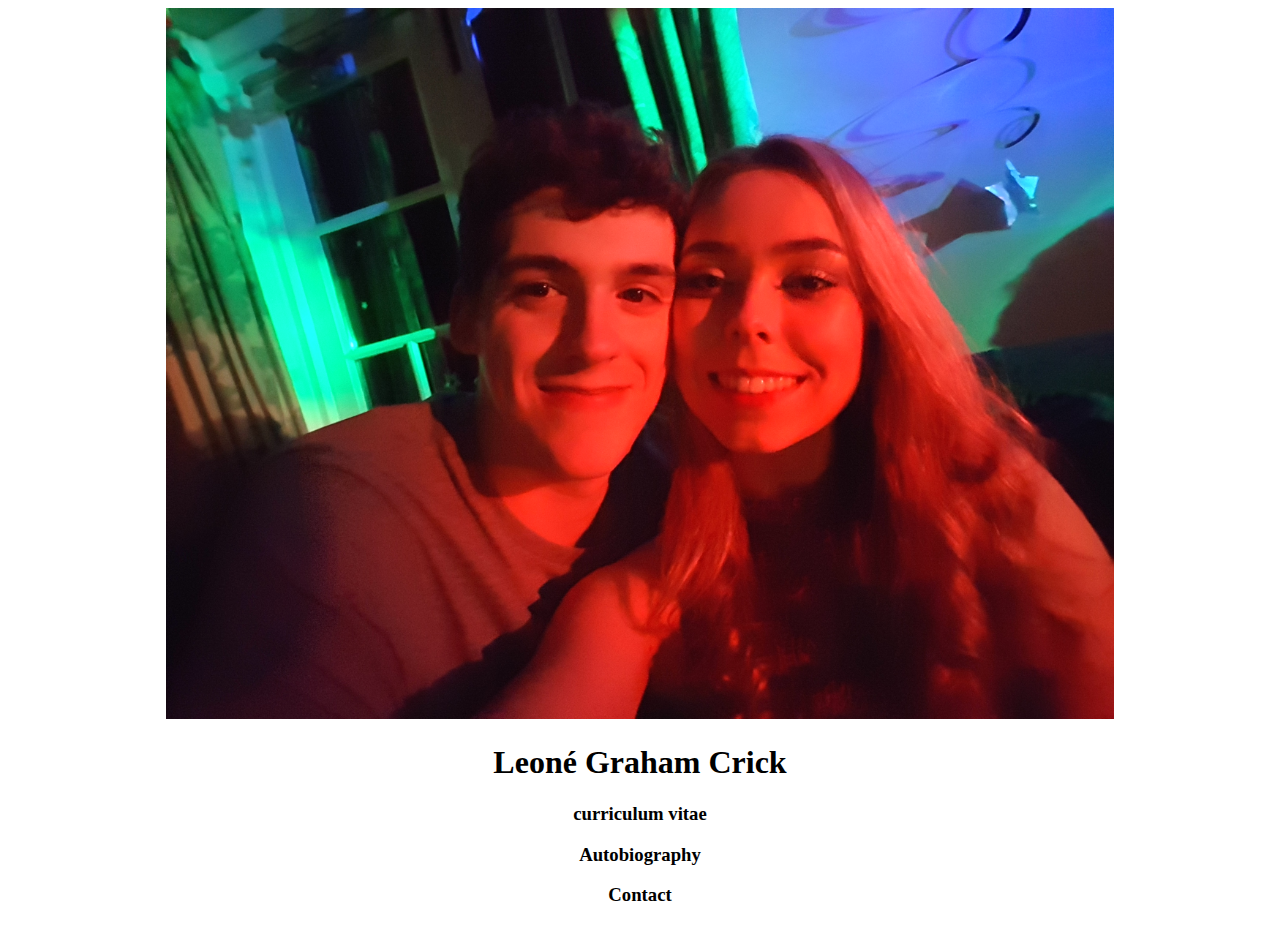
==== index.html @ ebc84f88 "Backup save 1, index page complete, bio worked on" ====
<!-- Leone Graham Crick 16424834 -->
<!DOCTYPE html>
<html>
  <head>
    <meta charset="utf-8">
    <title>Leone Graham Crick's Assignment 1 home page</title>
    <style>
    .PictureBox{
      display: flex;
      flex-shrink: 1;
      flex-grow: 1;
    }
    .Textbox{
      display:flex;
      align-items: center;
      justify-content: space-around;

    }
    h1 {font-family: constantia;}
    h3 {font-family: constantia;}
    h3:hover {font-family: constantia; margin-top: 25px; margin-bottom: 25px; font-size: 200%;}
    </style>
  </head>
  <body>
    <center>
      <div style="PictureBox">
        <img src="images/HomePagePhoto.jpg" alt="HomePagePhoto" style="max-width:75%; max-height:25%"; "height: auto"; "width: auto";/>
      </div>
      <div style="Textbox">
        <h1>Leoné Graham Crick</h1>
        <h3>curriculum vitae</h3>
        <h3>Autobiography</h3>
        <h3>Contact</h3>
      </div>
    </center>
  </body>
</html>
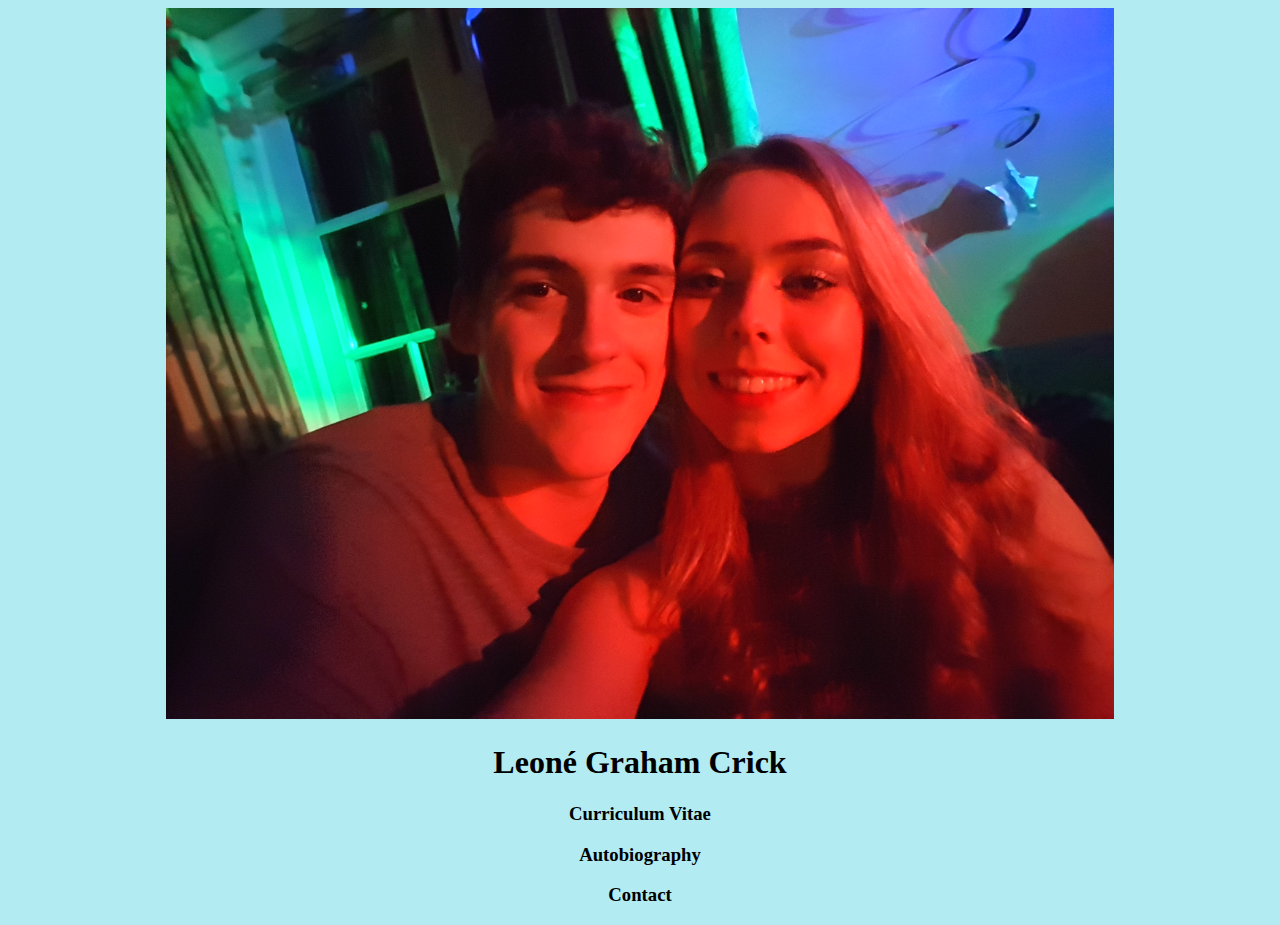
==== commit 8b9f18a3: "grammar changes." ====
--- a/index.html
+++ b/index.html
@@ -4,22 +4,7 @@
   <head>
     <meta charset="utf-8">
     <title>Leone Graham Crick's Assignment 1 home page</title>
-    <style>
-    .PictureBox{
-      display: flex;
-      flex-shrink: 1;
-      flex-grow: 1;
-    }
-    .Textbox{
-      display:flex;
-      align-items: center;
-      justify-content: space-around;
-
-    }
-    h1 {font-family: constantia;}
-    h3 {font-family: constantia;}
-    h3:hover {font-family: constantia; margin-top: 25px; margin-bottom: 25px; font-size: 200%;}
-    </style>
+    <link rel="stylesheet" type="text/css" href="css/styles.css" />
   </head>
   <body>
     <center>
@@ -28,9 +13,9 @@
       </div>
       <div style="Textbox">
         <h1>Leoné Graham Crick</h1>
-        <h3>curriculum vitae</h3>
-        <h3>Autobiography</h3>
-        <h3>Contact</h3>
+        <h3><a href="cv.html">Curriculum Vitae</a></h3>
+        <h3><a href="bio.html">Autobiography</a></h3>
+        <h3><a href="contact.html">Contact</a></h3>
       </div>
     </center>
   </body>
--- a/css/styles.css
+++ b/css/styles.css
@@ -0,0 +1,359 @@
+/* Leone Graham Crick 1642834 */
+
+/*house stylings*/
+
+h1 {font-family: constantia; color: #000000;}    /* Main title font */
+h2 {font-famil: constantia; color: #000000; font-size: 120%; text-decoration: underline;}   /* non-linked title font */
+h3 {font-family: constantia; color: #000000;}    /* roll over element title font */
+h3:hover {font-family: constantia; margin-top: 25px; margin-bottom: 25px; font-size: 150%;}  /* roll over effect code */
+h6 {font-family: constantia; color: #000000; font-size: 14px;}
+h5 {font-family: constantia; color: #000000; font-weight: bold; font-size: 16px;}
+a:visited {color: #424242; text-decoration: none;}   /* visted link stylings */
+a:link {color: #000000; text-decoration: none;}    /* visible link stylings */
+p {font-family: constantia; color: #757575;}    /* text stylings */
+body {background-color: #B2EBF2;}
+/*Multiple use stylings*/
+
+.NavigationContainer{
+  display: flex;
+  width: 100%;
+  height: 10%;
+  justify-content: space-around;
+  background-color: #00838F;
+}
+
+.HomeButtonContainer{
+  display: flex;
+  order: 1;
+  width: 25%;
+  justify-content: center;
+}
+.CvButtonContainer{
+  display: flex;
+  order: 2;
+  width: 25%;
+  justify-content: center;
+}
+.BioButtonContainer{
+  display: flex;
+  order: 3;
+  width: 25%;
+  justify-content: center;
+}
+
+.ContactButtonContainer{
+  display: flex;
+  order: 4;
+  width: 25%;
+  justify-content: center;
+}
+
+@media only screen and (max-width: 500px) /* Media query for if the page is less than 500px */
+{
+
+  /* all pages elements */
+
+  .NavigationContainer{
+    display: flex;
+    flex-direction: column;
+    width: 100%;
+    flex-wrap: wrap;
+    justify-content: center;
+    align-content: center;
+  }
+  .HomeButtonContainer{
+    display: flex;
+    order: 1;
+    width: 100%;
+    justify-content: center;
+  }
+  .CvButtonContainer{
+    display: flex;
+    order: 2;
+    width: 100%;
+    justify-content: center;
+  }
+  .BioButtonContainer{
+    display: flex;
+    order: 3;
+    width: 100%;
+    justify-content: center;
+  }
+  .ContactButtonContainer{
+    display: flex;
+    order: 4;
+    width: 100%;
+    justify-content: center;
+  }
+
+/* Contact page only elements */
+
+  .ContactElement{
+    display: flex;
+    width: 100%;
+    flex-direction: column;
+    justify-content: space-around;
+  }
+  .SubmitElement{
+    display:flex;
+    justify-content: flex-end;
+  }
+
+/* bio page only elements */
+
+  .PageContainer{
+    display:flex;
+    width:100%;
+    height:80%;
+    flex-direction: column;
+  }
+  .ParagraphContainerLeft {
+    display: flex;
+    max-width: 100%;
+    justify-content: flex-start;
+    order: 1;
+    align-self: flex-start;
+    flex-grow: 1;
+    flex-shrink: 1;
+  }
+  .ParagraphContainerCenter {
+    display: flex;
+    max-width: 100%;
+    justify-content: center;
+    order: 2;
+    align-self: center;
+    flex-grow: 1;
+  }
+  .ParagraphContainerRight {
+    display: flex;
+    max-width: 100%;
+    justify-content: flex-end;
+    Order: 3;
+    align-self: flex-end;
+    flex-grow: 1;
+    flex-shrink: 1;
+  }
+}
+
+@media only screen and (min-width:2000px)   /* stylings for when the screen width is over 2000px */
+{
+  .PageContainer{
+    display:flex;
+    width:100%;
+    flex-direction: row;
+    align-items: flex-start;
+  }
+  .ParagraphContainerLeft {
+    display: flex;
+    max-width: 37.5em;
+    height: :100%;
+    justify-content: flex-start;
+    order: 1;
+  }
+  .ParagraphContainerCenter {
+    display: flex;
+    max-width: 37.5em;
+    height: :100%;
+    justify-content: flex-start;
+    order: 2;
+  }
+  .ParagraphContainerRight {
+    display: flex;
+    max-width: 37.5em;
+    height: :100%;
+    justify-content: flex-start;
+    Order: 3;
+  }
+}
+
+/*index.html styling*/
+
+.PictureBox{
+  display: flex;
+  flex-shrink: 1;
+  flex-grow: 1;
+}
+.Textbox{
+  display:flex;
+  align-items: center;
+  justify-content: space-around;
+}
+
+/*bio.html stylings*/
+
+.TitleContainer {
+  display: flex;
+  width: 100%;
+  height: 10%;
+  justify-content: center;
+  background-color: #26C6DA;
+}
+.PageContainer{
+  display:flex;
+  width:100%;
+  flex-direction: column;
+  flex-wrap: wrap;
+  align-items: flex-start;
+  background-color: #B2EBF2;
+}
+.ParagraphContainerLeft {
+  display: flex;
+  max-width: 37.5em;
+  justify-content: flex-start;
+  order: 1;
+  align-self: flex-start;
+  flex-grow: 1;
+  flex-shrink: 1;
+}
+.ParagraphContainerCenter {
+  display: flex;
+  max-width: 37.5em;
+  justify-content: center;
+  order: 2;
+  align-self: center;
+  flex-grow: 1;
+}
+.ParagraphContainerRight {
+  display: flex;
+  max-width: 37.5em;
+  justify-content: flex-end;
+  Order: 3;
+  align-self: flex-end;
+  flex-grow: 1;
+  flex-shrink: 1;
+}
+
+
+
+/* cv.html stylings*/
+
+.CvMainPage {
+  display: flex;
+  flex-direction: row;
+  flex-wrap: wrap;
+  justify-content: center;
+  align-items: center;
+  background-color: #E0F7FA;
+}
+.CvPersonalInfo{
+  display: flex;
+  height: 250px;
+  width: 250px;
+  align-content: flex-start;
+  flex-wrap: wrap;
+
+}
+.CvContactDetails{
+  display:flex;
+  height: 250px;
+  width:250px;
+  align-content: flex-start;;
+  flex-wrap: wrap;
+  background-color: #B2EBF2;
+}
+.CvPersonalStatement{
+  display:flex;
+  height: 250px;
+  width:250px;
+  align-content: flex-start;
+  flex-wrap: wrap;
+  background-color: #80DEEA;
+}
+.CvGCSEEducation{
+  display:flex;
+  height: 250px;
+  width:250px;
+  align-content: center;
+  flex-wrap: nowrap;
+  background-color: #B2EBF2;
+}
+.CvALevelEducation{
+  display:flex;
+  height: 250px;
+  width:250px;
+  align-content: flex-start;
+  flex-wrap: wrap;
+}
+.CvHobbies{
+  display:flex;
+  height: 250px;
+  width:250px;
+  align-content: flex-start;
+  flex-wrap: wrap;
+  background-color: #B2EBF2;
+}
+.CvWorkExperience1{
+  display:flex;
+  height: 250px;
+  width:250px;
+  align-content: flex-start;
+  flex-wrap: wrap;
+  background-color: #80DEEA;
+}
+.CvWorkExperience2{
+  display:flex;
+  height: 250px;
+  width:250px;
+  align-content: flex-start;
+  flex-wrap: wrap;
+  background-color: #B2EBF2;
+}
+.CvInterests{
+  display:flex;
+  height: 250px;
+  width:250px;
+  align-content: flex-start;
+  flex-wrap: wrap;
+}
+.CvPracticalSkills{
+  display:flex;
+  height: 250px;
+  width:250px;
+  align-content: flex-start;
+  flex-wrap: wrap;
+  background-color: #B2EBF2;
+}
+.CvAcomplishments{
+  display:flex;
+  height: 250px;
+  width:250px;
+  align-content: flex-start;
+  flex-wrap: wrap;
+  background-color: #80DEEA;
+}
+.CvReferences{
+  display: flex;
+  height: 250px;
+  width:250px;
+  align-content: flex-start;
+  flex-wrap: wrap;
+  background-color: #B2EBF2;
+}
+.CvElement{
+  display: flex;
+  height: 40px;
+  width: 250px;
+  align-content: flex-start;
+  flex-wrap: wrap;
+}
+.CvElementLarge{
+  display: flex;
+  height: 250px;
+  width: 250px;
+  align-content: flex-start;
+  flex-wrap: wrap;
+}
+
+/* contact.html stylings*/
+
+.ContactElement{
+  display: flex;
+  width: 100%;
+  flex-direction: column;
+  justify-content: space-around;
+  background-color: #B2EBF2;
+}
+.SubmitElement{
+  display:flex;
+  justify-content: flex-end;
+}
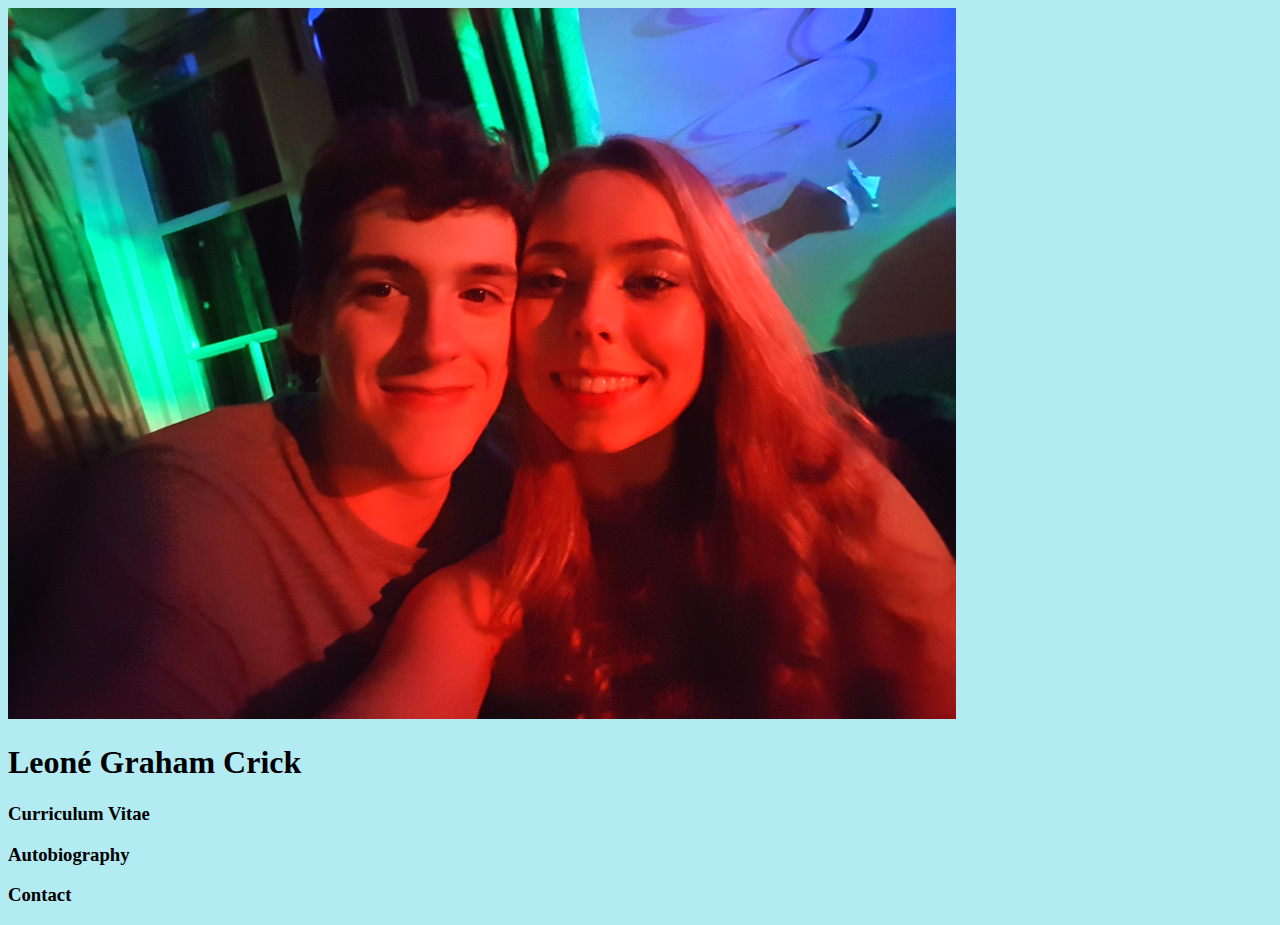
==== commit 069bdd87: "changes due to validator" ====
--- a/index.html
+++ b/index.html
@@ -7,9 +7,8 @@
     <link rel="stylesheet" type="text/css" href="css/styles.css" />
   </head>
   <body>
-    <center>
       <div style="PictureBox">
-        <img src="images/HomePagePhoto.jpg" alt="HomePagePhoto" style="max-width:75%; max-height:25%"; "height: auto"; "width: auto";/>
+        <img src="images/HomePagePhoto.jpg" alt="HomePagePhoto" style="max-width:75%; max-height:25%; height: auto; width: auto;" />
       </div>
       <div style="Textbox">
         <h1>Leoné Graham Crick</h1>
@@ -17,6 +16,5 @@
         <h3><a href="bio.html">Autobiography</a></h3>
         <h3><a href="contact.html">Contact</a></h3>
       </div>
-    </center>
   </body>
 </html>
--- a/css/styles.css
+++ b/css/styles.css
@@ -11,7 +11,7 @@
 a:visited {color: #424242; text-decoration: none;}   /* visted link stylings */
 a:link {color: #000000; text-decoration: none;}    /* visible link stylings */
 p {font-family: constantia; color: #757575;}    /* text stylings */
-body {background-color: #B2EBF2;}
+body {background-color: #B2EBF2; align-items: center;}
 /*Multiple use stylings*/
 
 .NavigationContainer{
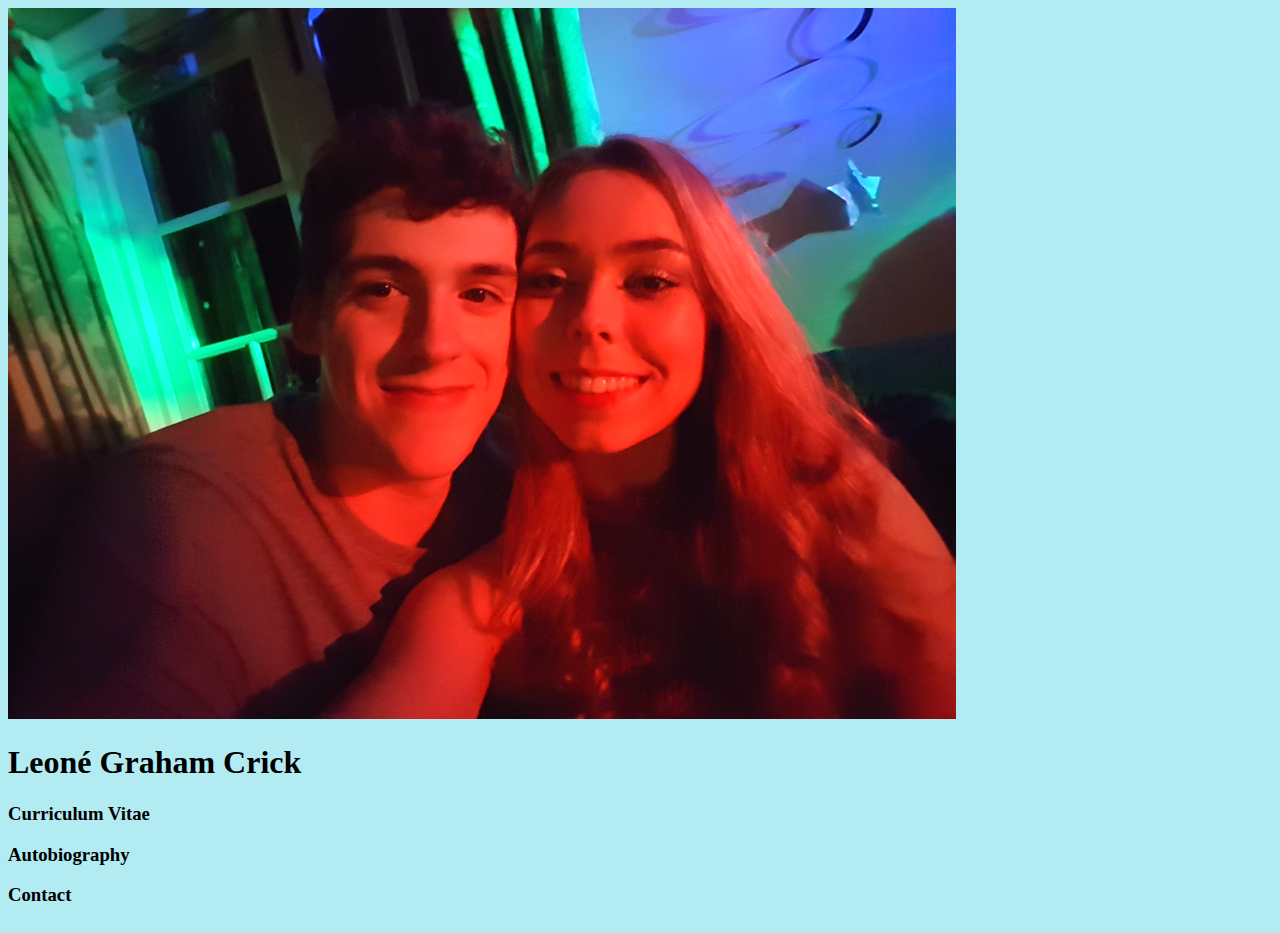
==== commit 1e88a70f: "favicon added and index page adjusted due to removed css in html file" ====
--- a/index.html
+++ b/index.html
@@ -5,10 +5,12 @@
     <meta charset="utf-8">
     <title>Leone Graham Crick's Assignment 1 home page</title>
     <link rel="stylesheet" type="text/css" href="css/styles.css" />
+    <link rel="shortcut icon" type="/image/x-icon" href="images/favicon.ico"  />
   </head>
   <body>
+    <div class=CenteringBox>
       <div style="PictureBox">
-        <img src="images/HomePagePhoto.jpg" alt="HomePagePhoto" style="max-width:75%; max-height:25%; height: auto; width: auto;" />
+        <img src="images/HomePagePhoto.jpg" alt="HomePagePhoto" style="max-width:75%; max-height:25%;" />
       </div>
       <div style="Textbox">
         <h1>Leoné Graham Crick</h1>
@@ -16,5 +18,6 @@
         <h3><a href="bio.html">Autobiography</a></h3>
         <h3><a href="contact.html">Contact</a></h3>
       </div>
+    </div>
   </body>
 </html>
--- a/css/styles.css
+++ b/css/styles.css
@@ -11,7 +11,7 @@
 a:visited {color: #424242; text-decoration: none;}   /* visted link stylings */
 a:link {color: #000000; text-decoration: none;}    /* visible link stylings */
 p {font-family: constantia; color: #757575;}    /* text stylings */
-body {background-color: #B2EBF2; align-items: center;}
+body {background-color: #B2EBF2;}
 /*Multiple use stylings*/
 
 .NavigationContainer{
@@ -168,15 +168,25 @@
 
 /*index.html styling*/
 
+.CenteringBox{
+  display: flex;
+  align-items: flex-start;
+  height: 100%;
+  width: 100%;
+  flex-direction: column;
+  justify-content: center;
+}
 .PictureBox{
   display: flex;
   flex-shrink: 1;
   flex-grow: 1;
+  width: 50%;
 }
 .Textbox{
   display:flex;
   align-items: center;
   justify-content: space-around;
+  width: 50%;
 }
 
 /*bio.html stylings*/
